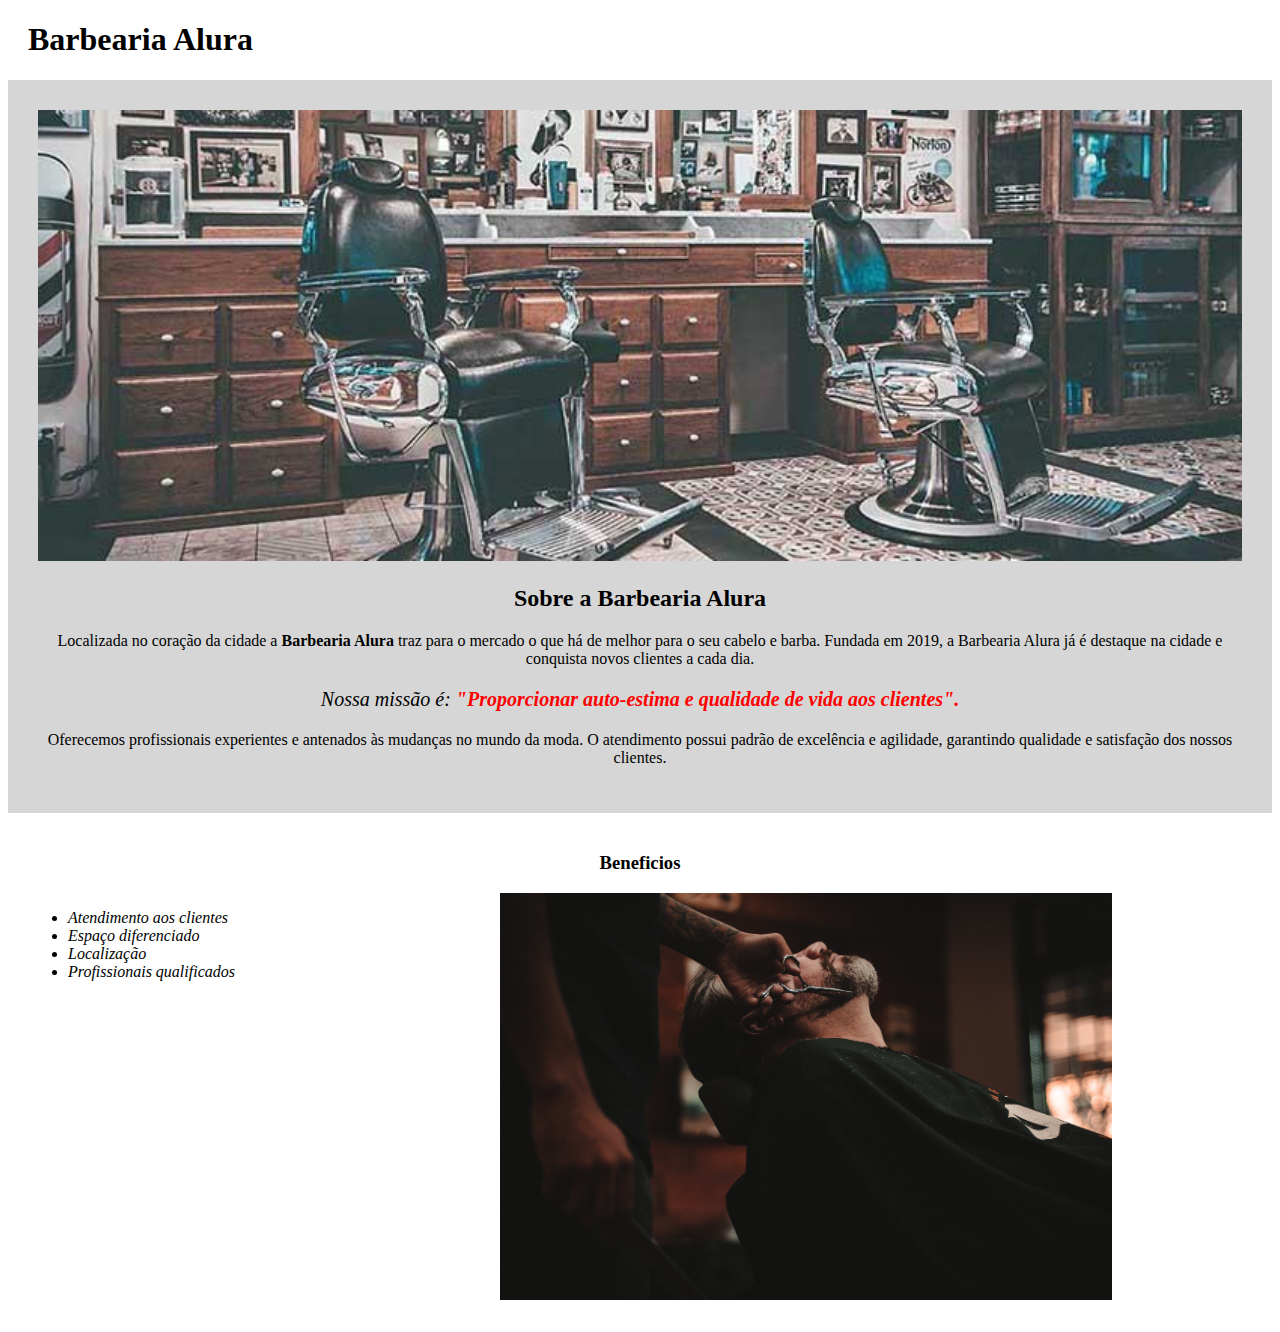
==== page01/index.html @ 811cae0b "Alura" ====
<!DOCTYPE html>
<html lang="pt-br">
<head>
    <meta charset="UTF-8">
    <title>Barbearia Alura</title>
    <link rel="stylesheet" href="style.css">
</head>
<body>
<header>
    <h1 class="tituloprincipal">Barbearia Alura</h1>
</header>
<div class="principal">
    <img id="banner" src="imagens/banner.jpg">

    <h2 class="centralizado">Sobre a Barbearia Alura</h2>

    <p>Localizada no coração da cidade a <strong>Barbearia Alura</strong> traz para o mercado o que há de melhor para o
        seu
        cabelo e
        barba. Fundada em 2019, a Barbearia Alura já é destaque na cidade e conquista novos clientes a cada dia.</p>

    <p id="missao"><em>Nossa missão é: <strong>"Proporcionar auto-estima e qualidade de vida aos
        clientes".</strong></em>
    </p>

    <p>Oferecemos profissionais experientes e antenados às mudanças no mundo da moda. O atendimento possui padrão de
        excelência e agilidade, garantindo qualidade e satisfação dos nossos clientes.</p>
</div>
<div class="beneficios">
    <h3 class="centralizado">Beneficios</h3>
    <ul>
        <li class="itens">Atendimento aos clientes</li>
        <li class="itens">Espaço diferenciado</li>
        <li class="itens">Localização</li>
        <li class="itens">Profissionais qualificados</li>
    </ul>
    
    <img src="imagens/beneficios.jpg" class="imagenbeneficios">

</div>
</body>
</html>
---- page01/style.css ----
/** BODY */
body {
}

.tituloprincipal {
    padding-left: 20px;
}

.principal {
    background: #cccc;
    padding: 30px;
}

#banner {
    width: 100%;
}


/**TITULO */
.centralizado {
    text-align: center;
}

/** TEXT */
p {
    text-align: center;
}

#missao {
    font-size: 20px;
}

em strong {
    color: red;
}

.beneficios {
    background: #FFFFFF;
    padding: 20px;
}

.itens {
    font-style: italic;
}

ul {
    display: inline-block;
    vertical-align: top;
    width: 20%;
    margin-right: 15%;
}

.imagenbeneficios {
    width: 50%;
}
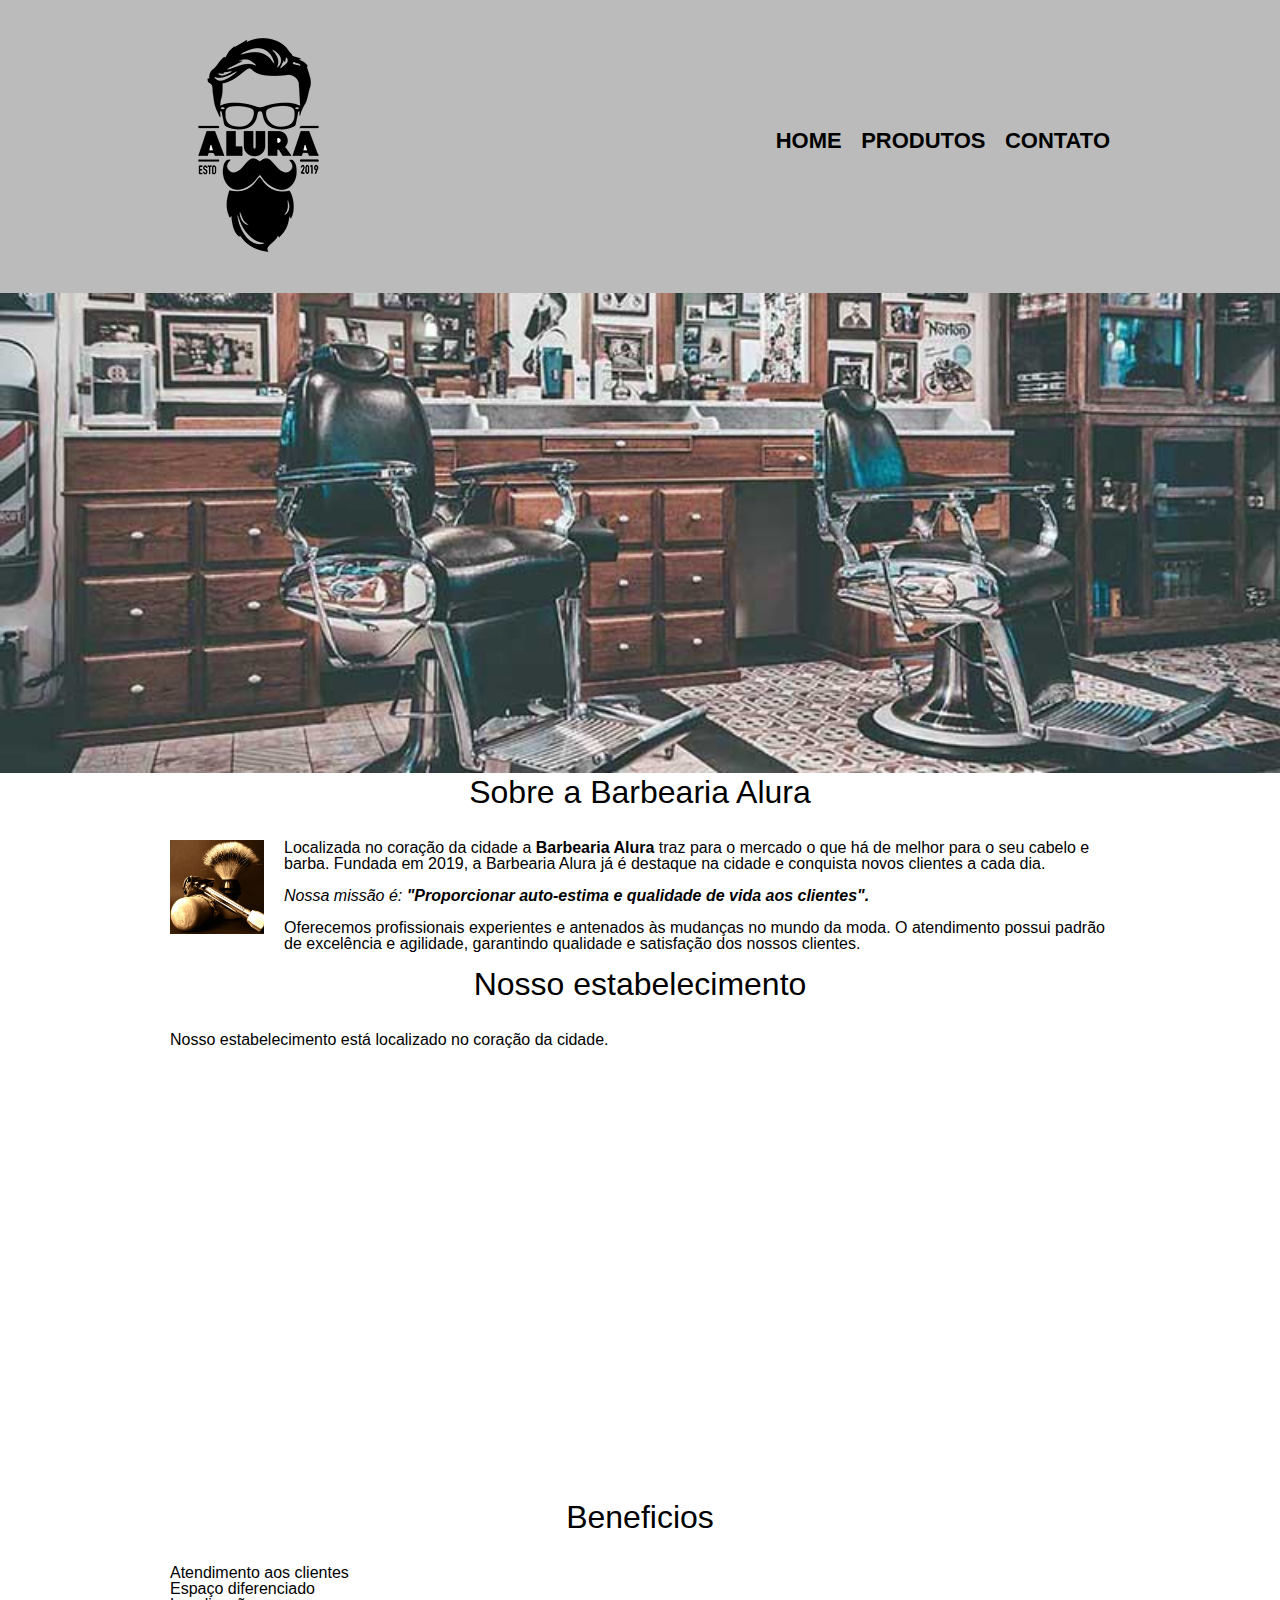
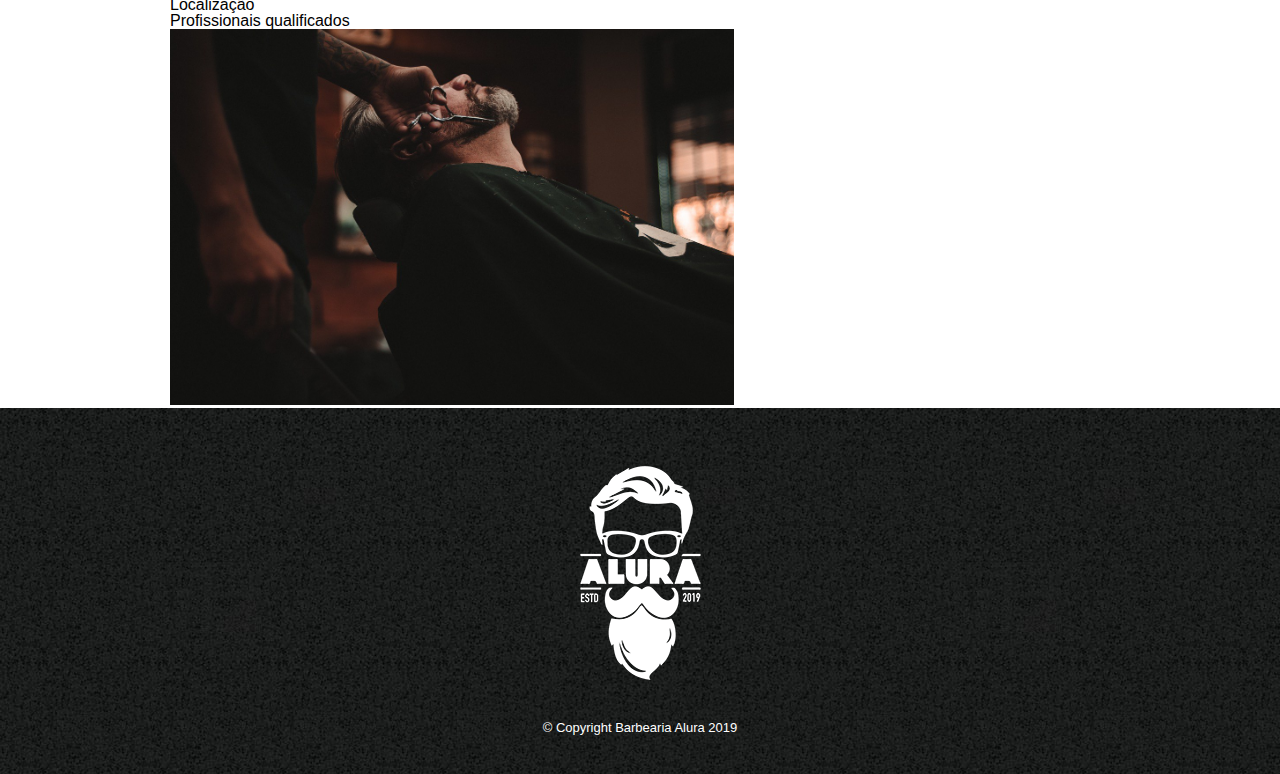
==== commit f14515a7: "Finalizado" ====
--- a/page01/index.html
+++ b/page01/index.html
@@ -3,40 +3,71 @@
 <head>
     <meta charset="UTF-8">
     <title>Barbearia Alura</title>
+    <link rel="stylesheet" href="../page02/reset.css">
     <link rel="stylesheet" href="style.css">
+    <link rel="preconnect" href="https://fonts.googleapis.com">
 </head>
 <body>
 <header>
-    <h1 class="tituloprincipal">Barbearia Alura</h1>
+    <div class="caixa">
+        <h1><a href="../page02/produtos.html"><img src="../imagens/logo.png" alt="logo da barbearia alura"></a></h1>
+        <nav>
+            <ul>
+                <li><a href="../page01/index.html">Home</a></li>
+                <li><a href="../page02/produtos.html">Produtos</a></li>
+                <li><a href="contato.html">contato</a></li>
+            </ul>
+        </nav>
+    </div>
 </header>
-<div class="principal">
-    <img id="banner" src="imagens/banner.jpg">
 
-    <h2 class="centralizado">Sobre a Barbearia Alura</h2>
+<img class="banner" id="banner" src="imagens/banner.jpg">
 
-    <p>Localizada no coração da cidade a <strong>Barbearia Alura</strong> traz para o mercado o que há de melhor para o
-        seu
-        cabelo e
-        barba. Fundada em 2019, a Barbearia Alura já é destaque na cidade e conquista novos clientes a cada dia.</p>
+<main>
+    <section class="principal">
 
-    <p id="missao"><em>Nossa missão é: <strong>"Proporcionar auto-estima e qualidade de vida aos
-        clientes".</strong></em>
-    </p>
+        <h2 class="titulo-pricipal">Sobre a Barbearia Alura</h2>
 
-    <p>Oferecemos profissionais experientes e antenados às mudanças no mundo da moda. O atendimento possui padrão de
-        excelência e agilidade, garantindo qualidade e satisfação dos nossos clientes.</p>
-</div>
-<div class="beneficios">
-    <h3 class="centralizado">Beneficios</h3>
-    <ul>
-        <li class="itens">Atendimento aos clientes</li>
-        <li class="itens">Espaço diferenciado</li>
-        <li class="itens">Localização</li>
-        <li class="itens">Profissionais qualificados</li>
-    </ul>
-    
-    <img src="imagens/beneficios.jpg" class="imagenbeneficios">
+        <img class="utensilios" src="../imagens/utensilios.jpg" alt="Utensilios de um barbeiro">
+        <p>Localizada no coração da cidade a <strong>Barbearia Alura</strong> traz para o mercado o que há de melhor
+            para o
+            seu
+            cabelo e
+            barba. Fundada em 2019, a Barbearia Alura já é destaque na cidade e conquista novos clientes a cada dia.</p>
 
-</div>
+        <p id="missao"><em>Nossa missão é: <strong>"Proporcionar auto-estima e qualidade de vida aos
+            clientes".</strong></em>
+        </p>
+
+        <p>Oferecemos profissionais experientes e antenados às mudanças no mundo da moda. O atendimento possui padrão de
+            excelência e agilidade, garantindo qualidade e satisfação dos nossos clientes.</p>
+    </section>
+
+    <section class="mapa">
+        <h3 class="titulo-pricipal">Nosso estabelecimento</h3>
+        <p>Nosso estabelecimento está localizado no coração da cidade.</p>
+        <iframe src="https://www.google.com/maps/embed?pb=!1m18!1m12!1m3!1d3683.9575995060395!2d-46.522307500000004!3d-22.580689099999997!2m3!1f0!2f0!3f0!3m2!1i1024!2i768!4f13.1!3m3!1m2!1s0x94c93f8c16360a1f%3A0xac3ddbe4a7264b1f!2sR.%20Sidney%20Oliveira%2C%20184%2C%20Socorro%20-%20SP%2C%2013960-000!5e0!3m2!1spt-BR!2sbr!4v1641326445446!5m2!1spt-BR!2sbr"
+                width="600" height="450" style="border:0;" allowfullscreen="" loading="lazy"></iframe>
+    </section>
+
+    <section class="beneficios">
+        <h3 class="titulo-pricipal">Beneficios</h3>
+        <ul>
+            <li class="itens">Atendimento aos clientes</li>
+            <li class="itens">Espaço diferenciado</li>
+            <li class="itens">Localização</li>
+            <li class="itens">Profissionais qualificados</li>
+        </ul>
+
+        <img src="imagens/beneficios.jpg" class="imagenbeneficios">
+
+    </section>
+
+</main>
+
+<footer>
+    <img src="../imagens/logo-branco.png" alt="logo da barbearia alura">
+    <p class="copyright">&copy; Copyright Barbearia Alura 2019</p>
+</footer>
 </body>
 </html>--- a/page01/style.css
+++ b/page01/style.css
@@ -1,56 +1,146 @@
-/** BODY */
+
 body {
+    font-family: 'Montserrat', sans-serif;
 }
 
-.tituloprincipal {
-    padding-left: 20px;
+header {
+    background: #BBBBBB;
+    padding: 20px 0;
 }
 
-.principal {
-    background: #cccc;
-    padding: 30px;
+.caixa {
+    position: relative;
+    width: 940px;
+    margin: 0 auto;
 }
 
-#banner {
+nav {
+    position: absolute;
+    top: 110px;
+    right: 0;
+}
+
+nav li {
+    display: inline;
+    margin: 0 0 0 15px;
+}
+
+nav a {
+    text-transform: uppercase;
+    color: #000000;
+    font-weight: bold;
+    font-size: 22px;
+    text-decoration: none;
+}
+
+nav a:hover {
+    color: #C78C19;
+    text-decoration: underline;
+}
+
+
+footer {
+    text-align: center;
+    background: url("../imagens/bg.jpg");
+    padding: 40px 0;
+}
+
+.copyright {
+    color: #FFFFFF;
+    font-size: 13px;
+    margin: 20px 0 0;
+}
+
+main {
+    width: 940px;
+    margin: 0 auto;
+}
+
+form {
+    margin: 40px 0;
+}
+
+form label, form legend {
+    display:block;
+    font-size: 20px;
+    margin: 0 0 10px;
+}
+
+.input-padrao {
+    display: block;
+    margin: 0 0 20px;
+    padding: 10px 25px;
+    width: 50%;
+}
+
+.checkbox {
+    margin: 20px 0;
+}
+
+.enviar {
+    width: 40%;
+    padding: 15px 0;
+    background: orange;
+    color: #FFFFFF;
+    font-weight: bold;
+    font-size: 18px;
+    border: none;
+    border-radius: 5px;
+    transition: 1s all;
+    cursor: pointer;
+}
+
+.enviar:hover {
+    background: darkorange;
+    transform: scale(1.2);
+}
+
+table {
+    margin: 20px 0 40px;
+}
+
+thead{
+    background: #555555;
+    color: white;
+    font-weight: bold;
+}
+
+td, th{
+    border: 1px solid black;
+    padding: 8px 15px;
+}
+/**
+css da pagina inicial
+ */
+.banner {
     width: 100%;
 }
 
-
-/**TITULO */
-.centralizado {
+.titulo-pricipal {
     text-align: center;
+    font-size: 2em;
+    margin: 0 0 1em;
+    clear: left;
 }
 
-/** TEXT */
-p {
-    text-align: center;
+.principal p {
+    margin: 0 0 1em;
 }
 
-#missao {
-    font-size: 20px;
+.principal strong {
+    font-weight: bold;
 }
 
-em strong {
-    color: red;
-}
-
-.beneficios {
-    background: #FFFFFF;
-    padding: 20px;
-}
-
-.itens {
+.principal em {
     font-style: italic;
 }
 
-ul {
-    display: inline-block;
-    vertical-align: top;
-    width: 20%;
-    margin-right: 15%;
+.imagenbeneficios {
+    width: 60%;
 }
 
-.imagenbeneficios {
-    width: 50%;
-}
-
+.utensilios {
+    width: 10%;
+    float: left;
+    margin: 0 20px 20px 0;
+}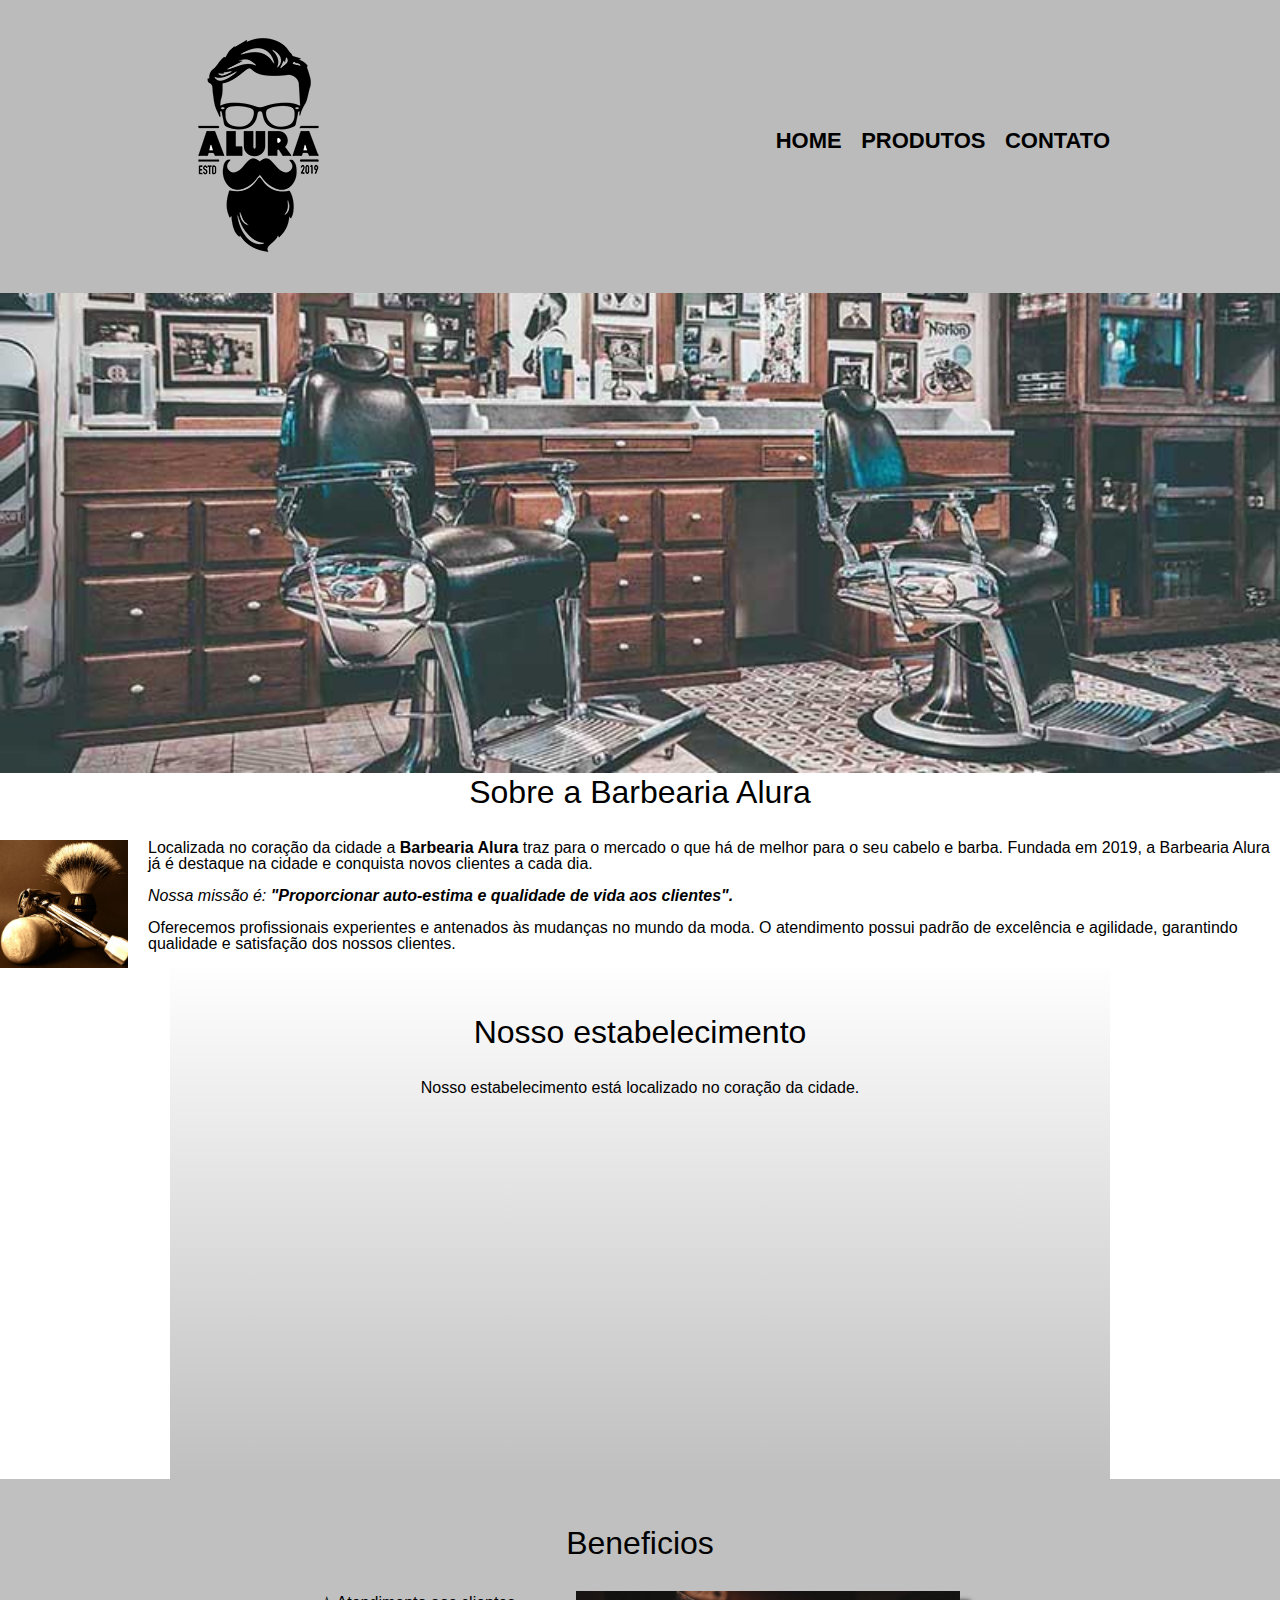
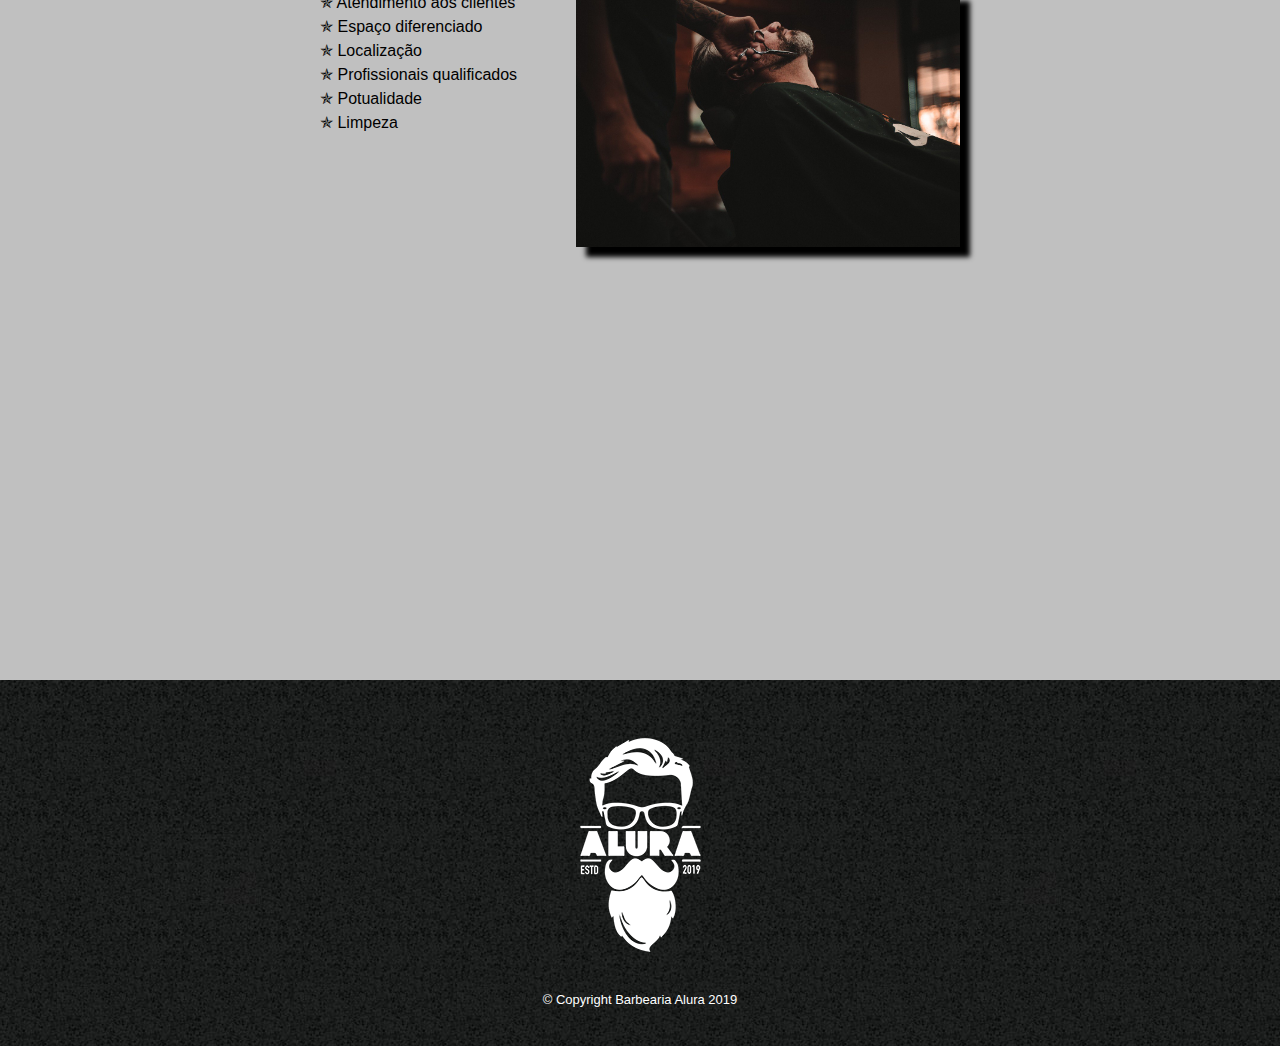
==== commit de35401a: "Css avançado" ====
--- a/page01/index.html
+++ b/page01/index.html
@@ -2,8 +2,9 @@
 <html lang="pt-br">
 <head>
     <meta charset="UTF-8">
+    <meta name="viewport" content="width=device-width">
+    <link rel="stylesheet" href="../page02/reset.css">
     <title>Barbearia Alura</title>
-    <link rel="stylesheet" href="../page02/reset.css">
     <link rel="stylesheet" href="style.css">
     <link rel="preconnect" href="https://fonts.googleapis.com">
 </head>
@@ -24,6 +25,7 @@
 <img class="banner" id="banner" src="imagens/banner.jpg">
 
 <main>
+
     <section class="principal">
 
         <h2 class="titulo-pricipal">Sobre a Barbearia Alura</h2>
@@ -43,23 +45,37 @@
             excelência e agilidade, garantindo qualidade e satisfação dos nossos clientes.</p>
     </section>
 
-    <section class="mapa">
-        <h3 class="titulo-pricipal">Nosso estabelecimento</h3>
-        <p>Nosso estabelecimento está localizado no coração da cidade.</p>
-        <iframe src="https://www.google.com/maps/embed?pb=!1m18!1m12!1m3!1d3683.9575995060395!2d-46.522307500000004!3d-22.580689099999997!2m3!1f0!2f0!3f0!3m2!1i1024!2i768!4f13.1!3m3!1m2!1s0x94c93f8c16360a1f%3A0xac3ddbe4a7264b1f!2sR.%20Sidney%20Oliveira%2C%20184%2C%20Socorro%20-%20SP%2C%2013960-000!5e0!3m2!1spt-BR!2sbr!4v1641326445446!5m2!1spt-BR!2sbr"
-                width="600" height="450" style="border:0;" allowfullscreen="" loading="lazy"></iframe>
-    </section>
+    <div class="mapa-conteudo">
+        <section class="mapa">
+            <h3 class="titulo-pricipal">Nosso estabelecimento</h3>
+            <p>Nosso estabelecimento está localizado no coração da cidade.</p>
+            <iframe src="https://www.google.com/maps/embed?pb=!1m18!1m12!1m3!1d3683.9575995060395!2d-46.522307500000004!3d-22.580689099999997!2m3!1f0!2f0!3f0!3m2!1i1024!2i768!4f13.1!3m3!1m2!1s0x94c93f8c16360a1f%3A0xac3ddbe4a7264b1f!2sR.%20Sidney%20Oliveira%2C%20184%2C%20Socorro%20-%20SP%2C%2013960-000!5e0!3m2!1spt-BR!2sbr!4v1641326445446!5m2!1spt-BR!2sbr"
+                    width="100%" height="300" style="border:0;" allowfullscreen="" loading="lazy"></iframe>
+        </section>
+    </div>
 
     <section class="beneficios">
-        <h3 class="titulo-pricipal">Beneficios</h3>
-        <ul>
-            <li class="itens">Atendimento aos clientes</li>
-            <li class="itens">Espaço diferenciado</li>
-            <li class="itens">Localização</li>
-            <li class="itens">Profissionais qualificados</li>
-        </ul>
+        <div class="conteudo-beneficios">
 
-        <img src="imagens/beneficios.jpg" class="imagenbeneficios">
+            <h3 class="titulo-pricipal">Beneficios</h3>
+            <ul class="lista-beneficios">
+                <li class="itens">Atendimento aos clientes</li>
+                <li class="itens">Espaço diferenciado</li>
+                <li class="itens">Localização</li>
+                <li class="itens">Profissionais qualificados</li>
+                <li class="itens">Potualidade</li>
+                <li class="itens">Limpeza</li>
+            </ul><img src="imagens/beneficios.jpg" class="imagen-beneficios">
+        </div>
+
+        <div class="video">
+            <iframe width="560" height="315" src="https://www.youtube.com/embed/fgzrTAbzYFE"
+                    title="YouTube video player"
+                    frameborder="0"
+                    allow="accelerometer; autoplay; clipboard-write; encrypted-media; gyroscope; picture-in-picture"
+                    allowfullscreen></iframe>
+        </div>
+
 
     </section>
 
--- a/page01/style.css
+++ b/page01/style.css
@@ -51,17 +51,13 @@
     margin: 20px 0 0;
 }
 
-main {
-    width: 940px;
-    margin: 0 auto;
-}
 
 form {
     margin: 40px 0;
 }
 
 form label, form legend {
-    display:block;
+    display: block;
     font-size: 20px;
     margin: 0 0 10px;
 }
@@ -99,16 +95,17 @@
     margin: 20px 0 40px;
 }
 
-thead{
+thead {
     background: #555555;
     color: white;
     font-weight: bold;
 }
 
-td, th{
+td, th {
     border: 1px solid black;
     padding: 8px 15px;
 }
+
 /**
 css da pagina inicial
  */
@@ -123,6 +120,14 @@
     clear: left;
 }
 
+
+principal {
+    padding: 3em 0;
+    background: #FEFEFE;
+    width: 940px;
+    margin: 0 auto;
+}
+
 .principal p {
     margin: 0 0 1em;
 }
@@ -135,12 +140,73 @@
     font-style: italic;
 }
 
-.imagenbeneficios {
+.conteudo-beneficios {
+    width: 640px;
+    margin: 0 auto;
+}
+.beneficios {
+    padding: 3em 0;
+    background: #8888;
+}
+
+.lista-beneficios {
+    width: 40%;
+    display: inline-block;
+    vertical-align: top;
+}
+
+.imagen-beneficios {
     width: 60%;
+    opacity: 1;
+    transition: 400ms;
+    box-shadow: 10px 10px 5px #000000;
+}
+
+.imagen-beneficios:hover {
+    opacity: 0.3;
 }
 
 .utensilios {
     width: 10%;
     float: left;
     margin: 0 20px 20px 0;
+}
+
+.mapa {
+    padding: 3em 0;
+}
+.mapa-conteudo {
+    width: 940px;
+    margin: 0 auto;
+    background: linear-gradient(#FEFEFE,#8888);
+}
+
+.mapa p {
+    margin: 0 0 2em;
+    text-align: center;
+}
+
+.video {
+    width: 560px;
+    margin: 2em auto;
+}
+
+.itens {
+    line-height: 1.5;
+}
+
+.itens:before {
+    content: " \272F  ";
+}
+
+.itens:hover {
+    font-weight: bold;
+}
+
+
+@media screen and (max-width: 430px) {
+    body {
+        background: red;
+    }
+
 }